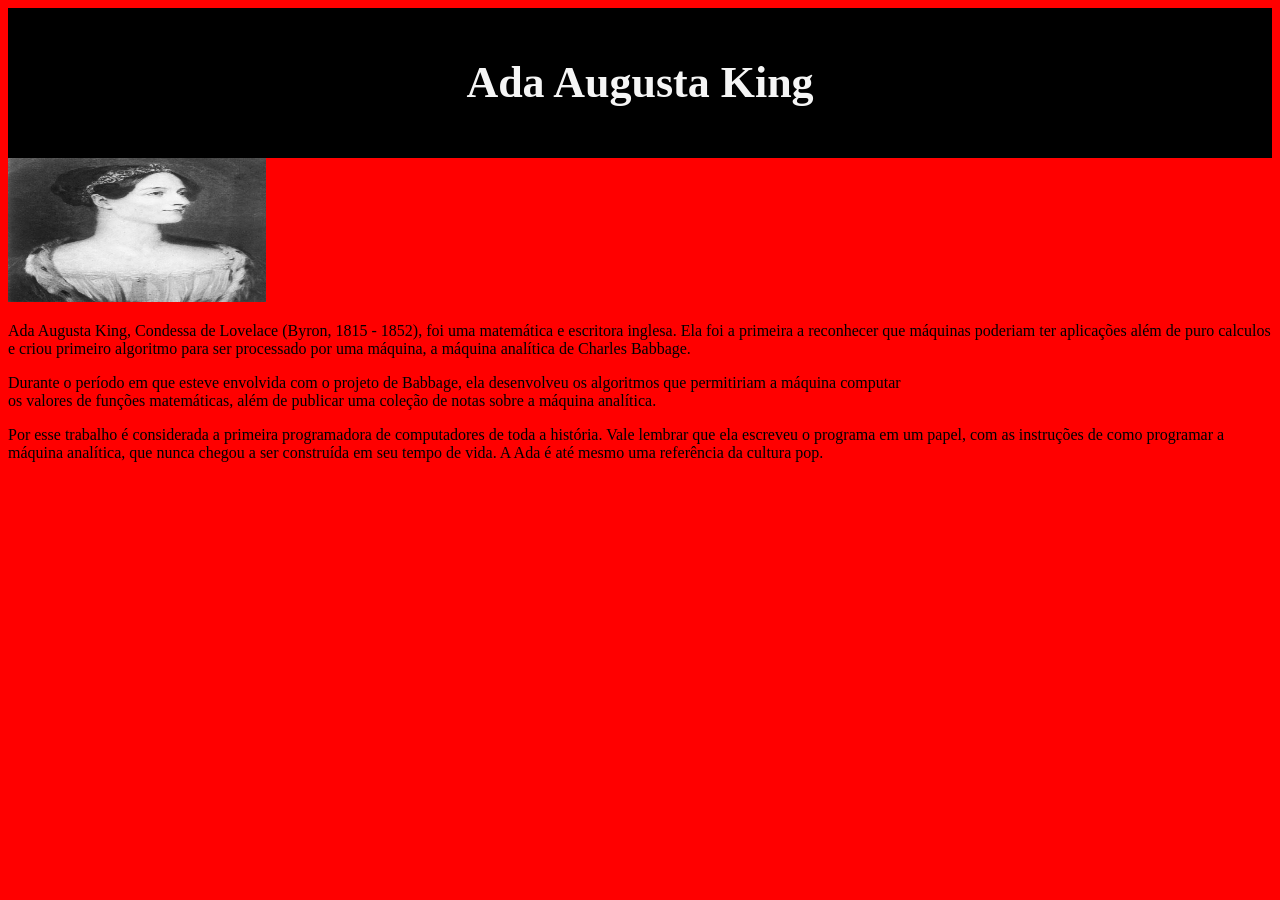
==== ada.html @ 64bba51c "versao 01" ====
<!DOCTYPE html>
<html lang="">
    <head>
        <meta charset="UTF-8">
        <meta name="viewport" content="width=device-width, initial-scale=1.0">
        <link rel="stylesheet" href="reset.css">
        <link rel="stylesheet" href="style.css">
        <title> Ada Augusta King - Ada Lovelace </title>
    </head>

    <body>
        <header class="cabecalho">
            <h1 id="titulo"> Ada Augusta King </h1>
        </header>
      
        <img src="ada.jpeg" alt="Ada Lovelace" class="imgcentro">
        <p> Ada Augusta King, Condessa de Lovelace (Byron, 1815 - 1852), foi uma matemática e escritora inglesa. Ela foi a primeira a reconhecer que máquinas poderiam ter aplicações além de puro calculos e criou primeiro algoritmo para ser processado por uma máquina, a máquina analítica de Charles Babbage.</p>

        <p> Durante o período em que esteve envolvida com o projeto de Babbage, ela desenvolveu os algoritmos que permitiriam a máquina computar <br> os valores de funções matemáticas, além de publicar uma coleção de notas sobre a máquina analítica.</p> 

        <p> Por esse trabalho é considerada a primeira programadora de computadores de toda a história. Vale lembrar que ela escreveu o programa em um papel, com as instruções de como programar a máquina analítica, que nunca chegou a ser construída em seu tempo de vida. A Ada é até mesmo uma referência da cultura pop.<br> </p>
</html>
---- style.css ----
body { 
    background-color: red;
    font-size: 16px;
}

.cabecalho{
    background-color: black;
    color: whitesmoke;
    padding-top: 30px;
    padding-bottom: 30px;
    font-size: 22px;
    padding: 20px;
    text-align: center;
    display: flex;
    justify-content: center;
    gap: 30%;
}

#titulo {

}

p {
    
}

.imgcentro {
    height: 144px;
    width: 258px;
}


ul{
    font-size: 16px;
}

li{
    display: inline-block;
   
}

li a{
    font-size: 50px;

}

button{
    font-size: 16px;
    color: rgb(255, 0, 132);
}

footer{
     position: fixed;
     bottom: 0;
     background-color: yellow;
     font-size: 30px;
     width: 100%;
     text-align: center;
}
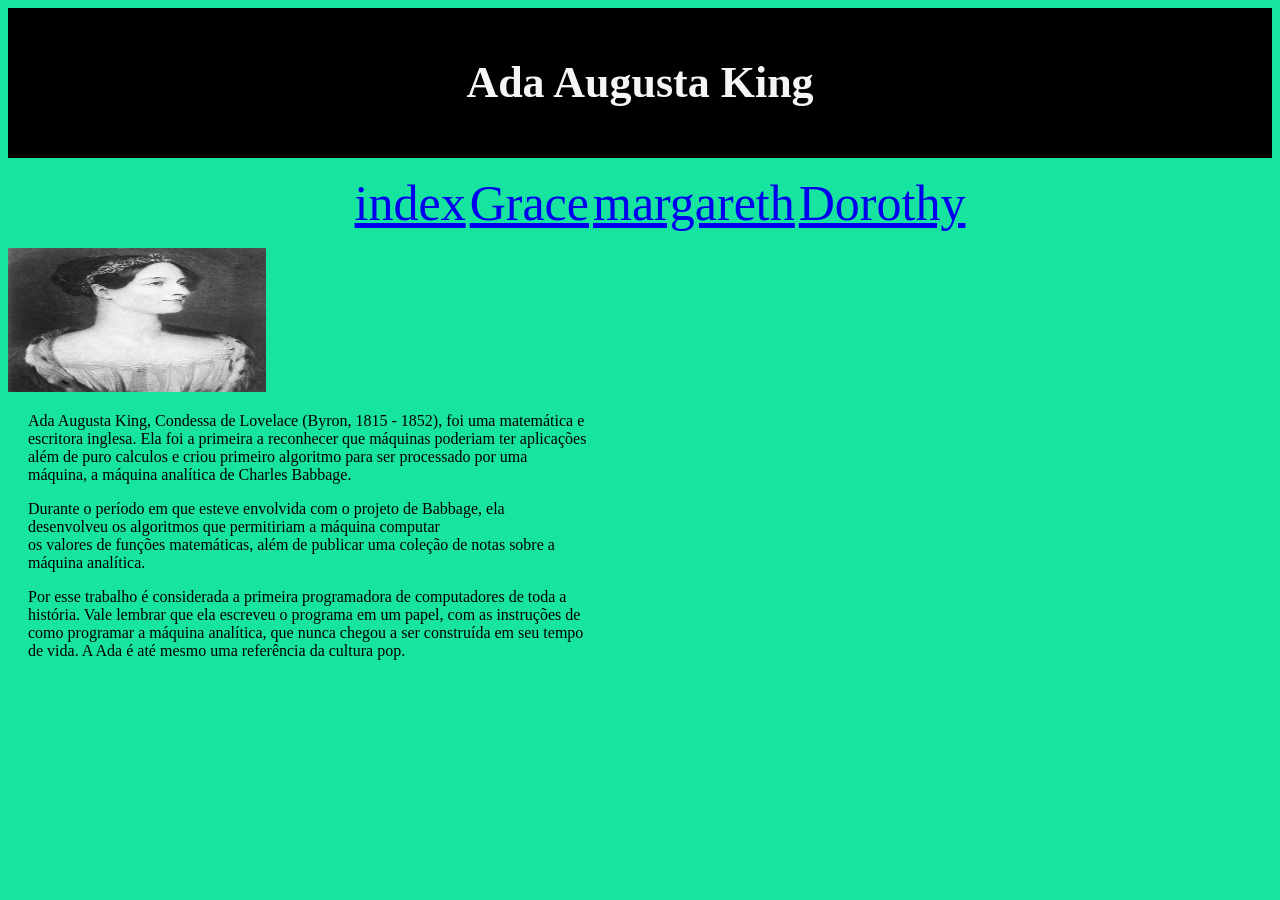
==== commit e5b3a9ea: "versao 03" ====
--- a/ada.html
+++ b/ada.html
@@ -1,5 +1,5 @@
 <!DOCTYPE html>
-<html lang="">
+<html lang="pt-br">
     <head>
         <meta charset="UTF-8">
         <meta name="viewport" content="width=device-width, initial-scale=1.0">
@@ -12,11 +12,21 @@
         <header class="cabecalho">
             <h1 id="titulo"> Ada Augusta King </h1>
         </header>
+
+            <nav class="menu">
+        <ul>
+            <li> <a href="index.html"> index </a></li>
+            <li> <a href="grace.html"> Grace </a> </li>
+            <li> <a href="margareth.html"> margareth </a> </li>
+            <li> <a href="dorothy.html"> Dorothy </a></li>
+        </ul>
+    </nav>
+
       
         <img src="ada.jpeg" alt="Ada Lovelace" class="imgcentro">
-        <p> Ada Augusta King, Condessa de Lovelace (Byron, 1815 - 1852), foi uma matemática e escritora inglesa. Ela foi a primeira a reconhecer que máquinas poderiam ter aplicações além de puro calculos e criou primeiro algoritmo para ser processado por uma máquina, a máquina analítica de Charles Babbage.</p>
+        <p class="texto">Ada Augusta King, Condessa de Lovelace (Byron, 1815 - 1852), foi uma matemática e escritora inglesa. Ela foi a primeira a reconhecer que máquinas poderiam ter aplicações além de puro calculos e criou primeiro algoritmo para ser processado por uma máquina, a máquina analítica de Charles Babbage.</p>
 
-        <p> Durante o período em que esteve envolvida com o projeto de Babbage, ela desenvolveu os algoritmos que permitiriam a máquina computar <br> os valores de funções matemáticas, além de publicar uma coleção de notas sobre a máquina analítica.</p> 
+        <p class="texto">Durante o período em que esteve envolvida com o projeto de Babbage, ela desenvolveu os algoritmos que permitiriam a máquina computar <br> os valores de funções matemáticas, além de publicar uma coleção de notas sobre a máquina analítica.</p> 
 
-        <p> Por esse trabalho é considerada a primeira programadora de computadores de toda a história. Vale lembrar que ela escreveu o programa em um papel, com as instruções de como programar a máquina analítica, que nunca chegou a ser construída em seu tempo de vida. A Ada é até mesmo uma referência da cultura pop.<br> </p>
+        <p class="texto">Por esse trabalho é considerada a primeira programadora de computadores de toda a história. Vale lembrar que ela escreveu o programa em um papel, com as instruções de como programar a máquina analítica, que nunca chegou a ser construída em seu tempo de vida. A Ada é até mesmo uma referência da cultura pop. </p>
 </html>
--- a/style.css
+++ b/style.css
@@ -1,5 +1,5 @@
 body { 
-    background-color: red;
+    background-color: rgb(22, 228, 159);
     font-size: 16px;
 }
 
@@ -24,7 +24,7 @@
     
 }
 
-.imgcentro {
+.imgcentro{
     height: 144px;
     width: 258px;
 }
@@ -57,3 +57,18 @@
      width: 100%;
      text-align: center;
 }
+
+.menu{
+list-style: none;
+    display: flex;
+    flex-wrap: wrap;
+    justify-content: center;
+    gap: 8px;
+}
+
+.texto{
+    flex: 1;
+    align-self: center;
+    padding: 0 20px;
+    max-width: 70ch;
+}
